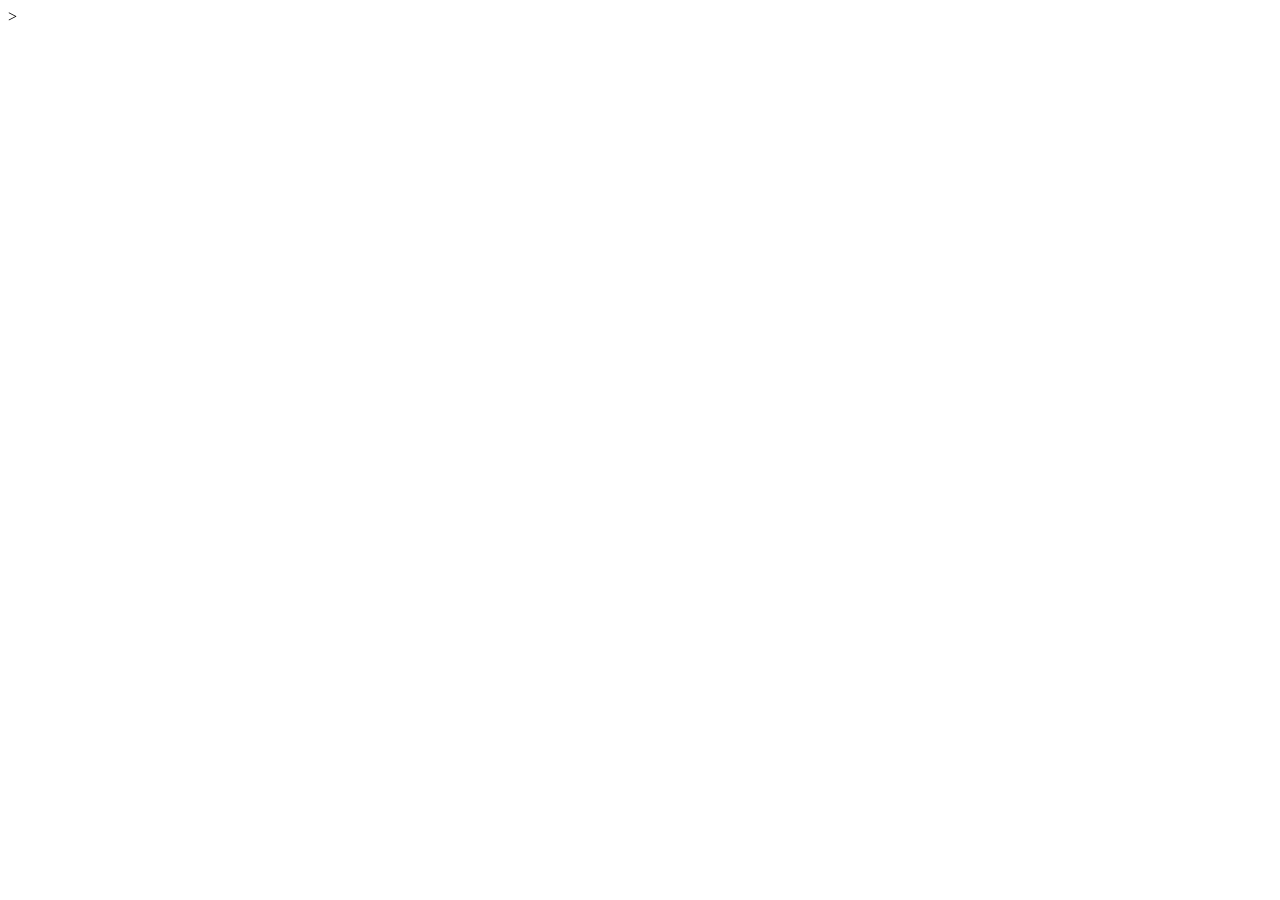
==== index.html @ 51ed6032 "first commit" ====
<!DOCTYPE html>>
<html lang="en">
<head>
    <meta charset="UTF-8">
    <meta name="viewport" content="width=device-width, initial-scale=1.0">
    <title>Document</title>
</head>
<body>
    
</body>
</html>
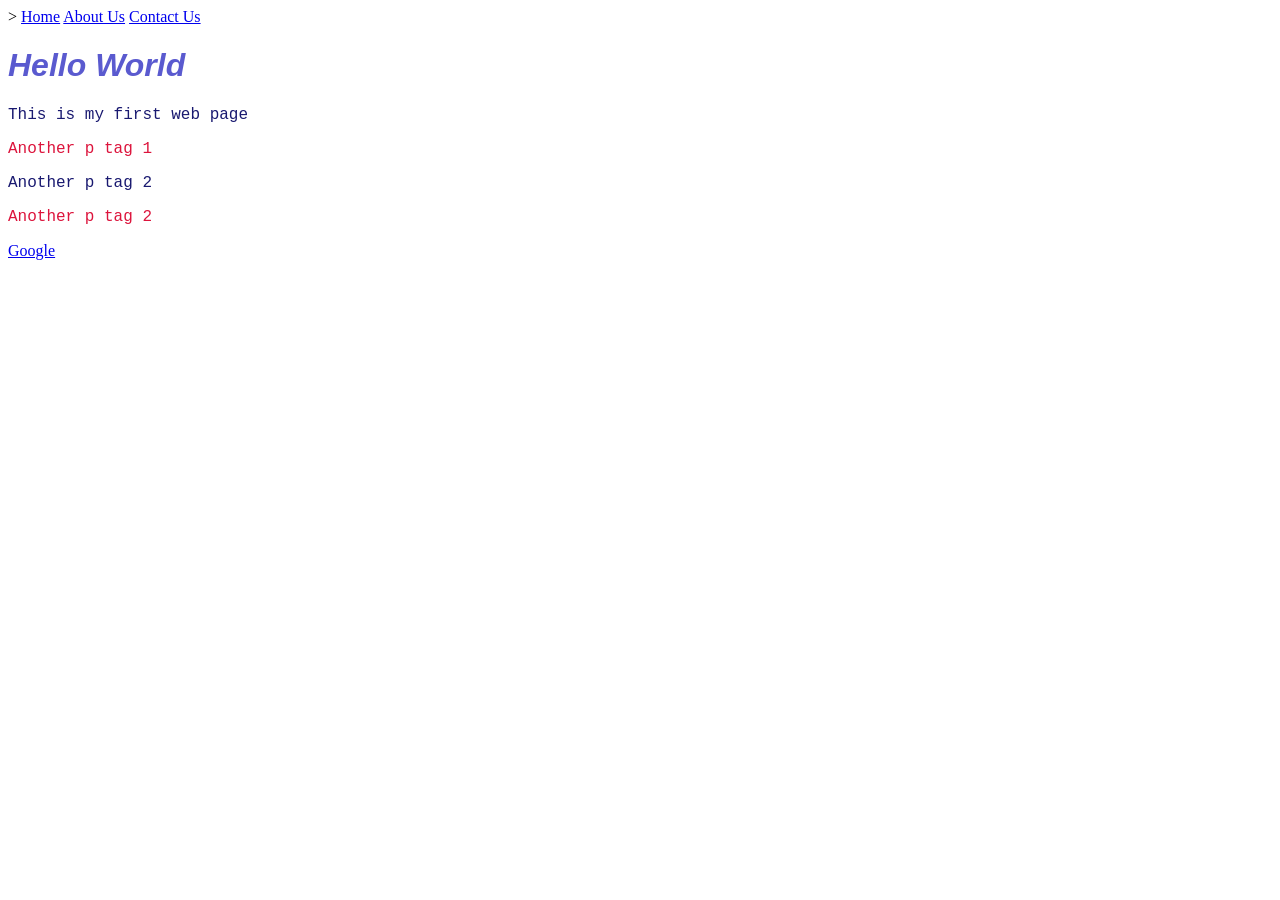
==== commit 3186762c: "CSS changes" ====
--- a/index.html
+++ b/index.html
@@ -4,8 +4,28 @@
     <meta charset="UTF-8">
     <meta name="viewport" content="width=device-width, initial-scale=1.0">
     <title>Document</title>
+    <link rel="stylesheet" href="styles.css"/>
 </head>
-<body>
+    <body>
+    <a href="index.html">Home</a>
+    <a href="about.html">About Us</a>
+    <a href="contact.html">Contact Us</a>
+    <h1 id="title">Hello World</h1>
+        <p>
+            This is my first web page
+        </p>
+        <p class="information">
+            Another p tag 1
+        </p>
+        <p>
+            Another p tag 2
+        </p>
+         <p class="information">
+            Another p tag 2
+        </p>
+
+
+    <a id="link1" href="https://www.google.com" target="_blank"> Google</a>
     
-</body>
+    </body>
 </html>
--- a/styles.css
+++ b/styles.css
@@ -0,0 +1,39 @@
+p {
+    font-family:'Courier New', Courier, monospace;
+    color: midnightblue;
+}
+
+h1, h2, h3, h4, h5 {
+    font-family: Arial, Helvetica, sans-serif;
+    color: rgb(90, 90, 207);
+}
+
+#title {
+    font-style: italic;
+}
+
+.information {
+    color: crimson;
+}
+
+#stafftable { 
+    font-family: 'Courier New', Courier, monospace;
+    width: 100%; 
+    text-align: left; 
+    border: solid rgb(90, 90, 207);
+    border-collapse:collapse;
+}
+
+#stafftable th, #stafftable td {
+    padding: 8px;
+} 
+
+
+#stafftable th {
+    color: #ffff;
+    background-color: midnightblue;
+} 
+
+#stafftable td {
+    color: midnightblue
+}
